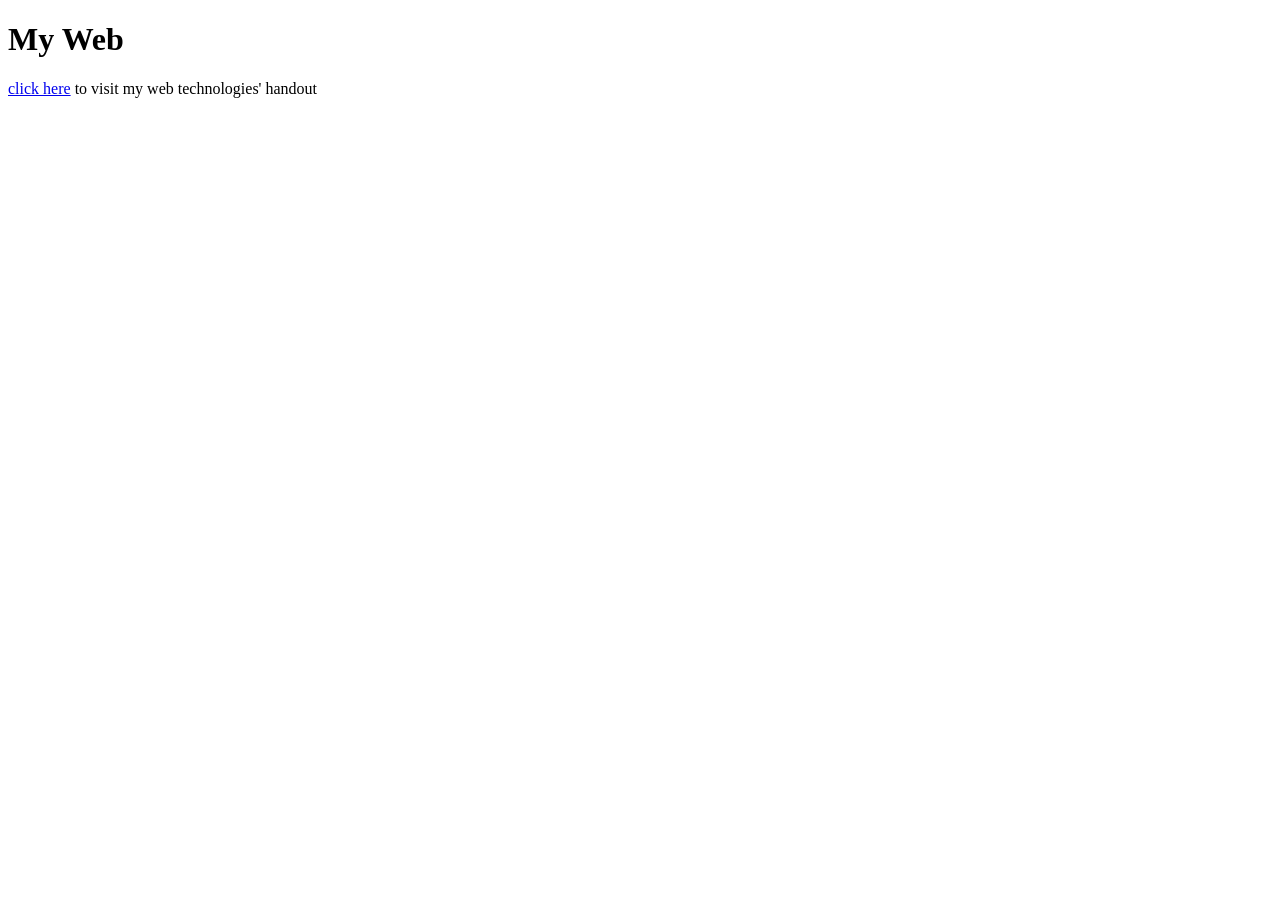
==== index.html @ 2dc36306 "index updated" ====
<!DOCTYPE html>
<html lang="en">
<head>
    <meta charset="UTF-8">
    <meta name="viewport" content="width=device-width, initial-scale=1.0">
    <title>My Web</title>
</head>
<body>
    <h1> My Web</h1>
    <p><a href="./wt_handout.html">click here</a> to visit my web technologies' handout </p>
</body>
</html>
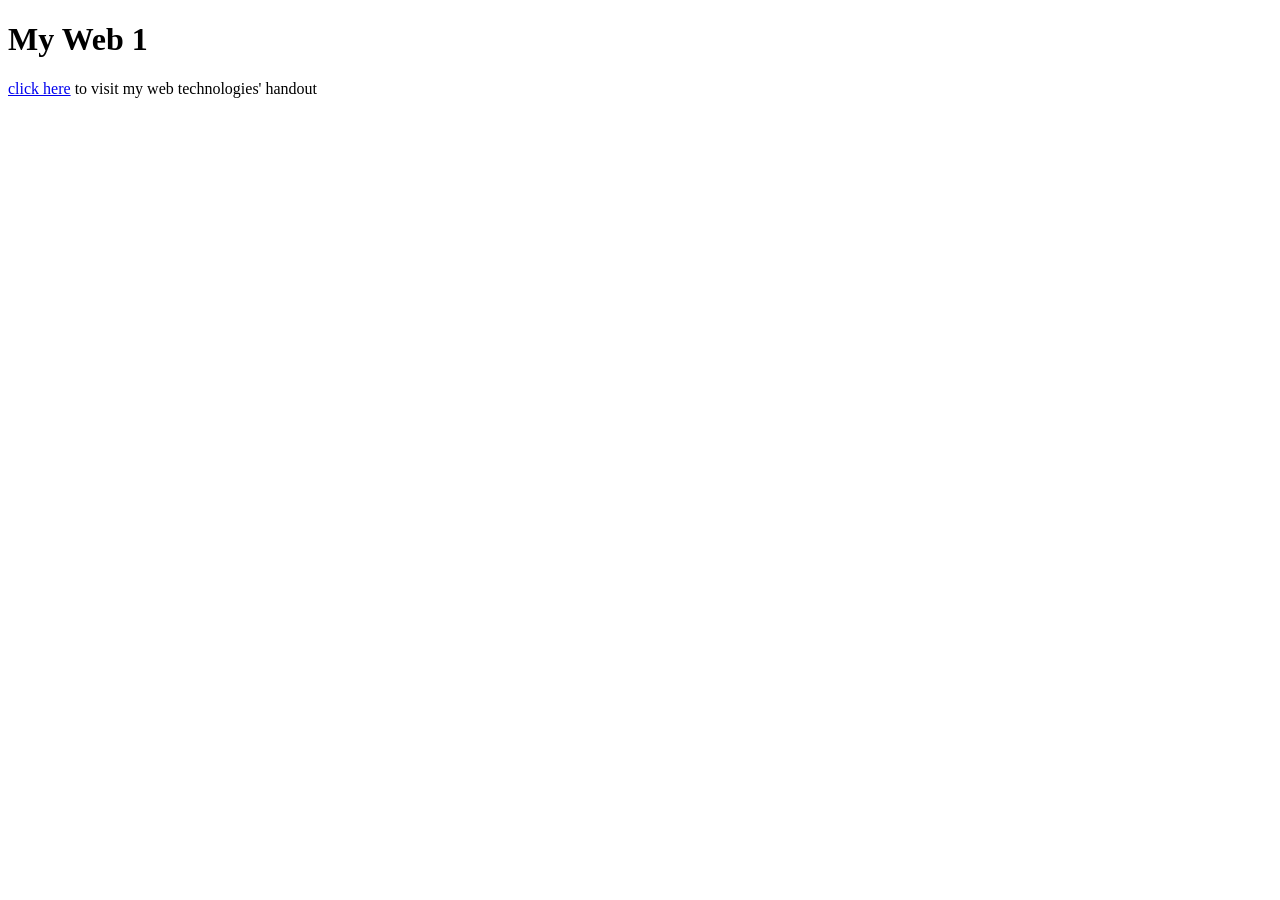
==== commit bdeecc25: "testing purpose" ====
--- a/index.html
+++ b/index.html
@@ -3,10 +3,10 @@
 <head>
     <meta charset="UTF-8">
     <meta name="viewport" content="width=device-width, initial-scale=1.0">
-    <title>My Web</title>
+    <title>My Web 1</title>
 </head>
 <body>
-    <h1> My Web</h1>
+    <h1> My Web 1</h1>
     <p><a href="./wt_handout.html">click here</a> to visit my web technologies' handout </p>
 </body>
 </html>
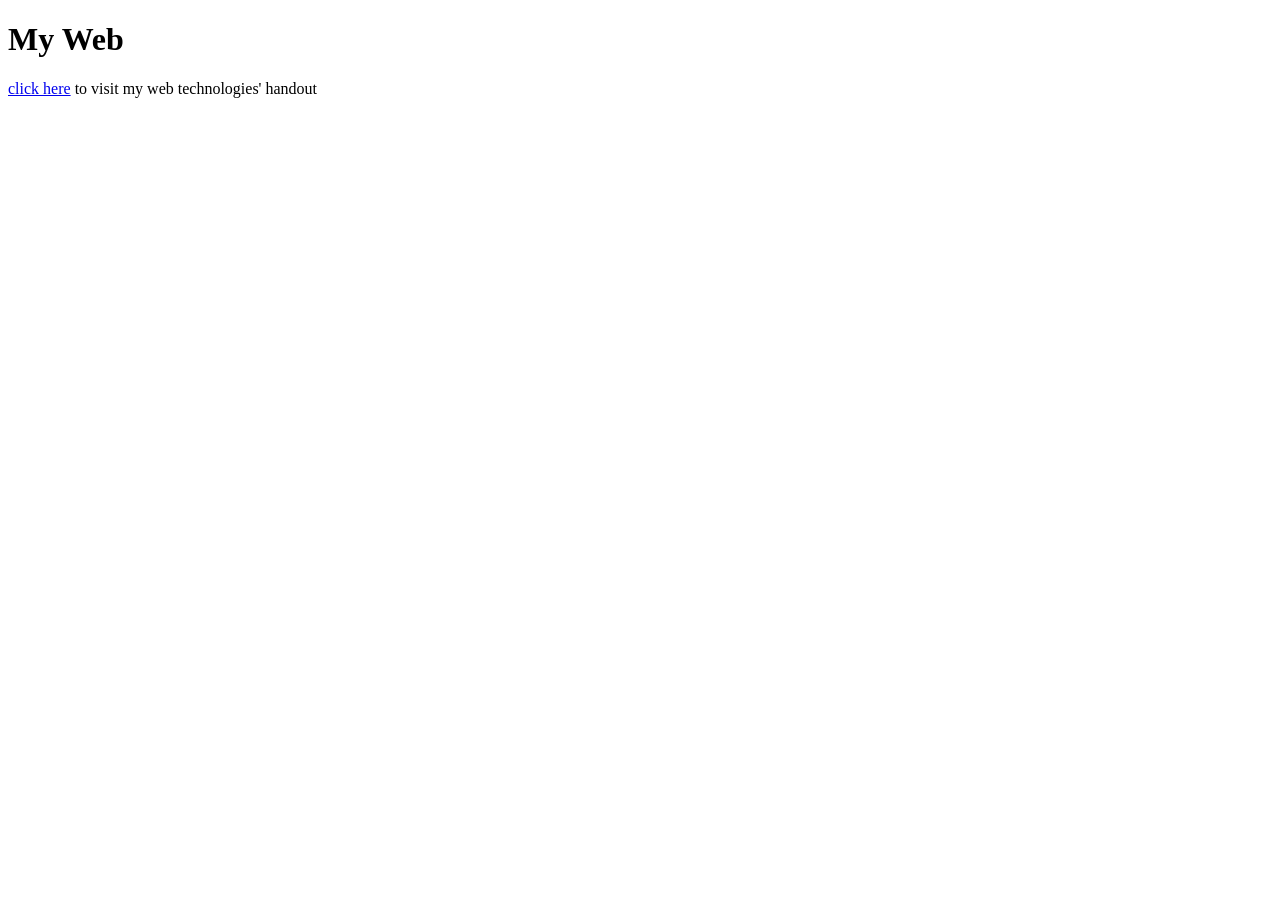
==== commit bfa9306a: "update" ====
--- a/index.html
+++ b/index.html
@@ -3,10 +3,10 @@
 <head>
     <meta charset="UTF-8">
     <meta name="viewport" content="width=device-width, initial-scale=1.0">
-    <title>My Web 1</title>
+    <title>My Web </title>
 </head>
 <body>
-    <h1> My Web 1</h1>
+    <h1> My Web </h1>
     <p><a href="./wt_handout.html">click here</a> to visit my web technologies' handout </p>
 </body>
 </html>
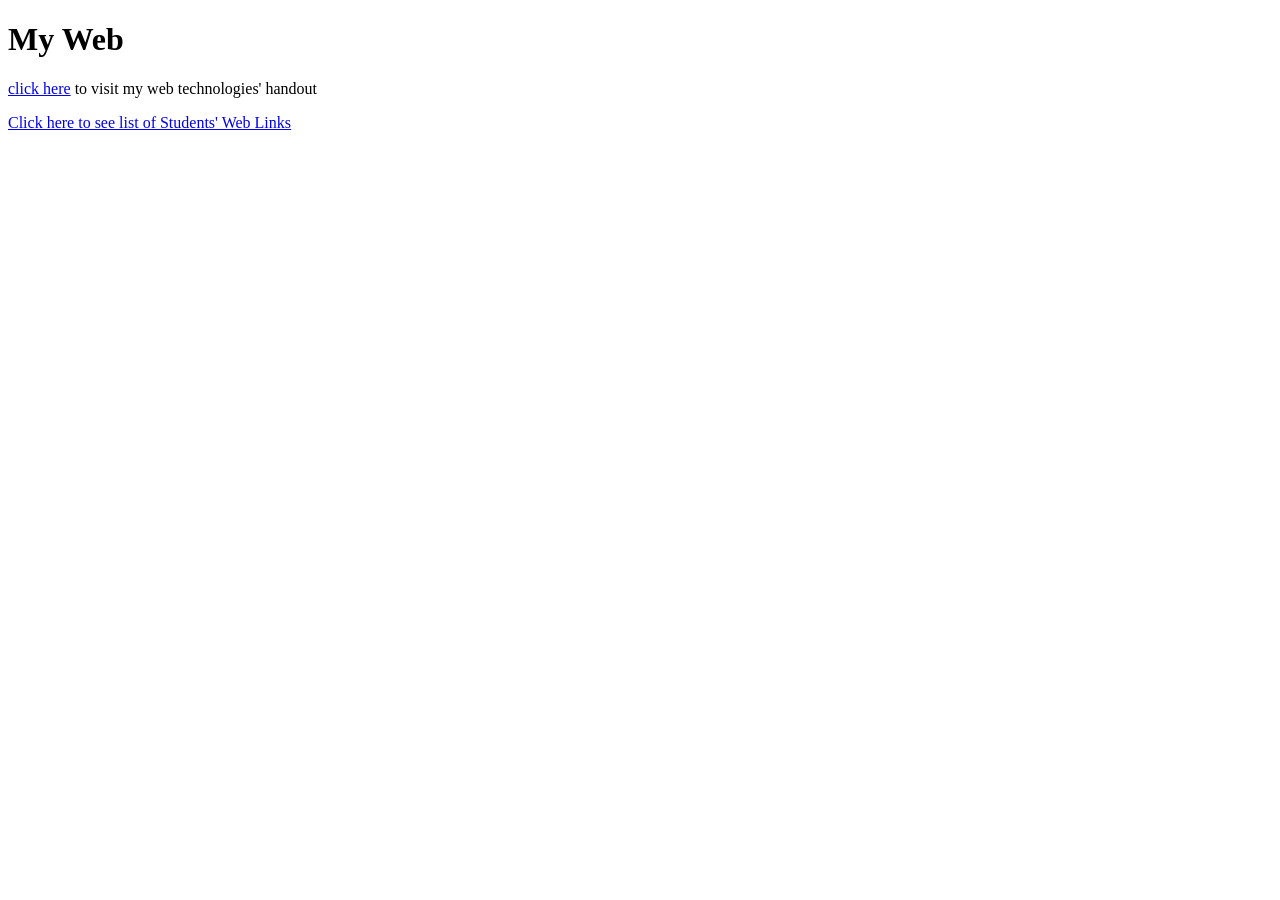
==== commit 0b94b305: "Add files via upload" ====
--- a/index.html
+++ b/index.html
@@ -3,10 +3,12 @@
 <head>
     <meta charset="UTF-8">
     <meta name="viewport" content="width=device-width, initial-scale=1.0">
-    <title>My Web </title>
+    <title>My Web 1</title>
 </head>
 <body>
-    <h1> My Web </h1>
+    <h1> My Web</h1>
     <p><a href="./wt_handout.html">click here</a> to visit my web technologies' handout </p>
+    <p><a href="./studentsLinks.html">Click here to see list of Students' Web Links</a>  </p>
+</body>
 </body>
 </html>
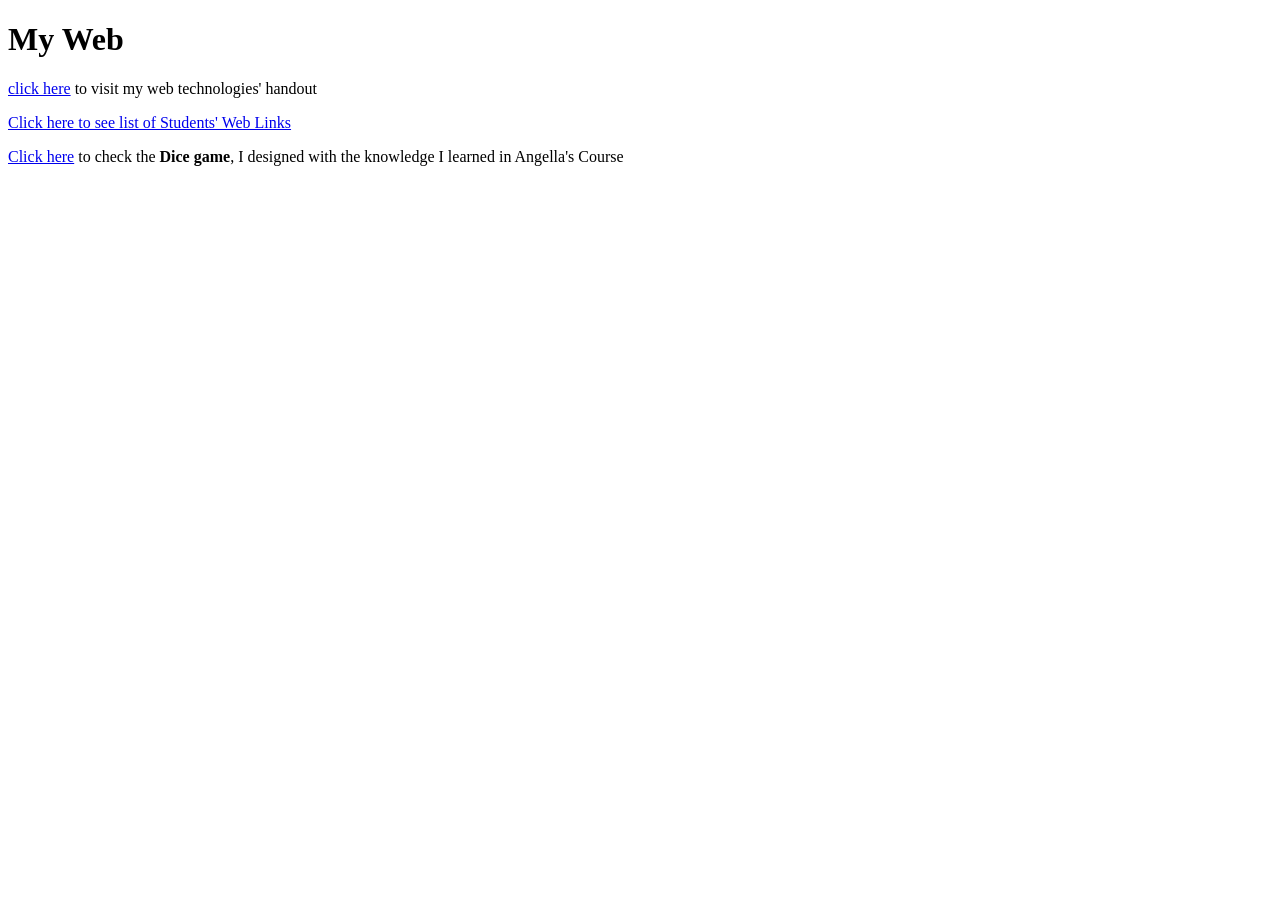
==== commit b4e31c73: "Dice game Update" ====
--- a/index.html
+++ b/index.html
@@ -9,6 +9,7 @@
     <h1> My Web</h1>
     <p><a href="./wt_handout.html">click here</a> to visit my web technologies' handout </p>
     <p><a href="./studentsLinks.html">Click here to see list of Students' Web Links</a>  </p>
+    <p> <a href="./Dicee+Challenge+-+Starting+Files/dicee.html">Click here</a> to check the <strong>Dice game</strong>, I designed with the knowledge I learned in Angella's Course </p>
 </body>
 </body>
 </html>
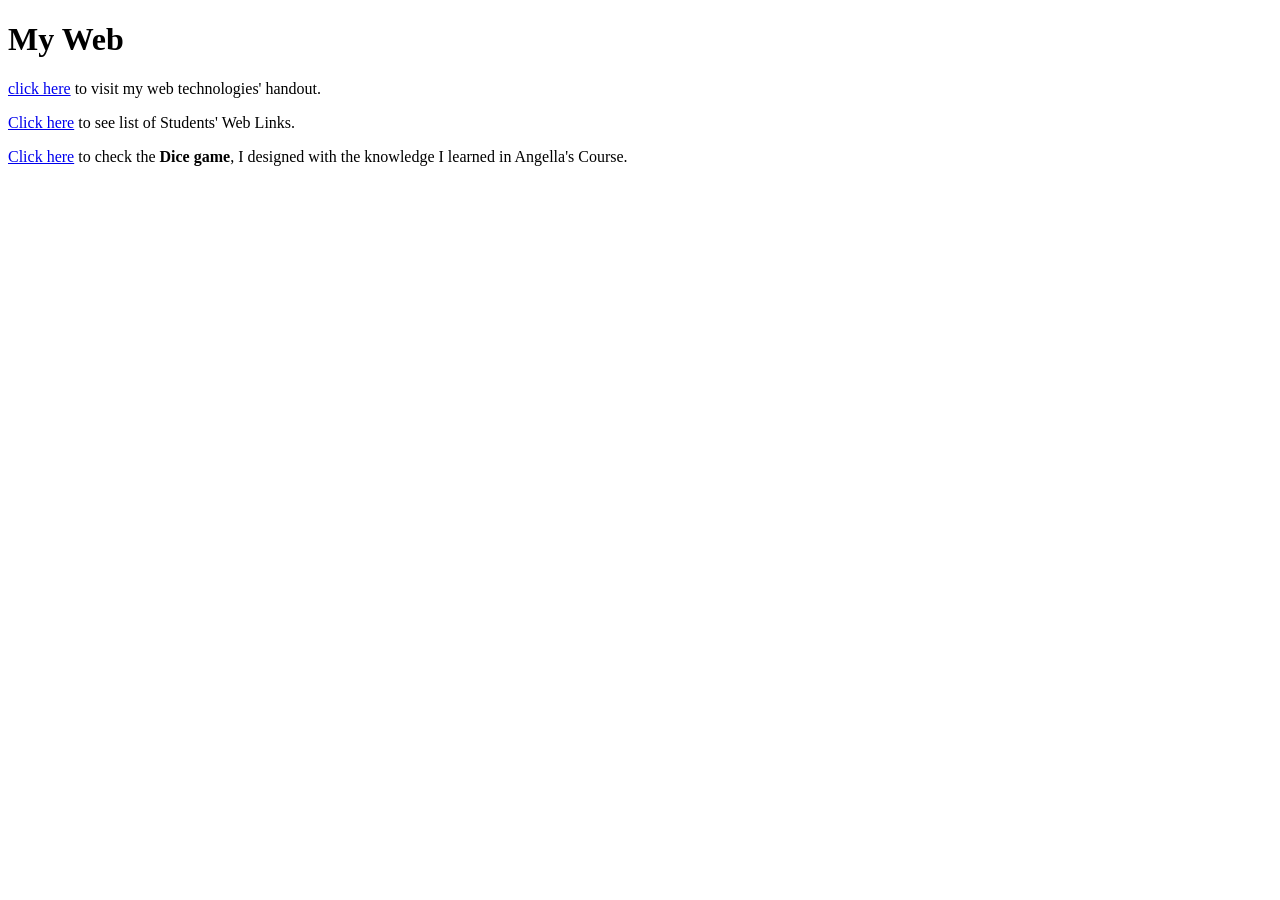
==== commit 801eba1e: "updated index page" ====
--- a/index.html
+++ b/index.html
@@ -7,9 +7,9 @@
 </head>
 <body>
     <h1> My Web</h1>
-    <p><a href="./wt_handout.html">click here</a> to visit my web technologies' handout </p>
-    <p><a href="./studentsLinks.html">Click here to see list of Students' Web Links</a>  </p>
-    <p> <a href="./Dicee+Challenge+-+Starting+Files/dicee.html">Click here</a> to check the <strong>Dice game</strong>, I designed with the knowledge I learned in Angella's Course </p>
+    <p><a href="./wt_handout.html">click here</a> to visit my web technologies' handout.</p>
+    <p><a href="./studentsLinks.html">Click here</a> to see list of Students' Web Links.</p>
+    <p> <a href="./Dicee+Challenge+-+Starting+Files/dicee.html">Click here</a> to check the <strong>Dice game</strong>, I designed with the knowledge I learned in Angella's Course. </p>
 </body>
 </body>
 </html>
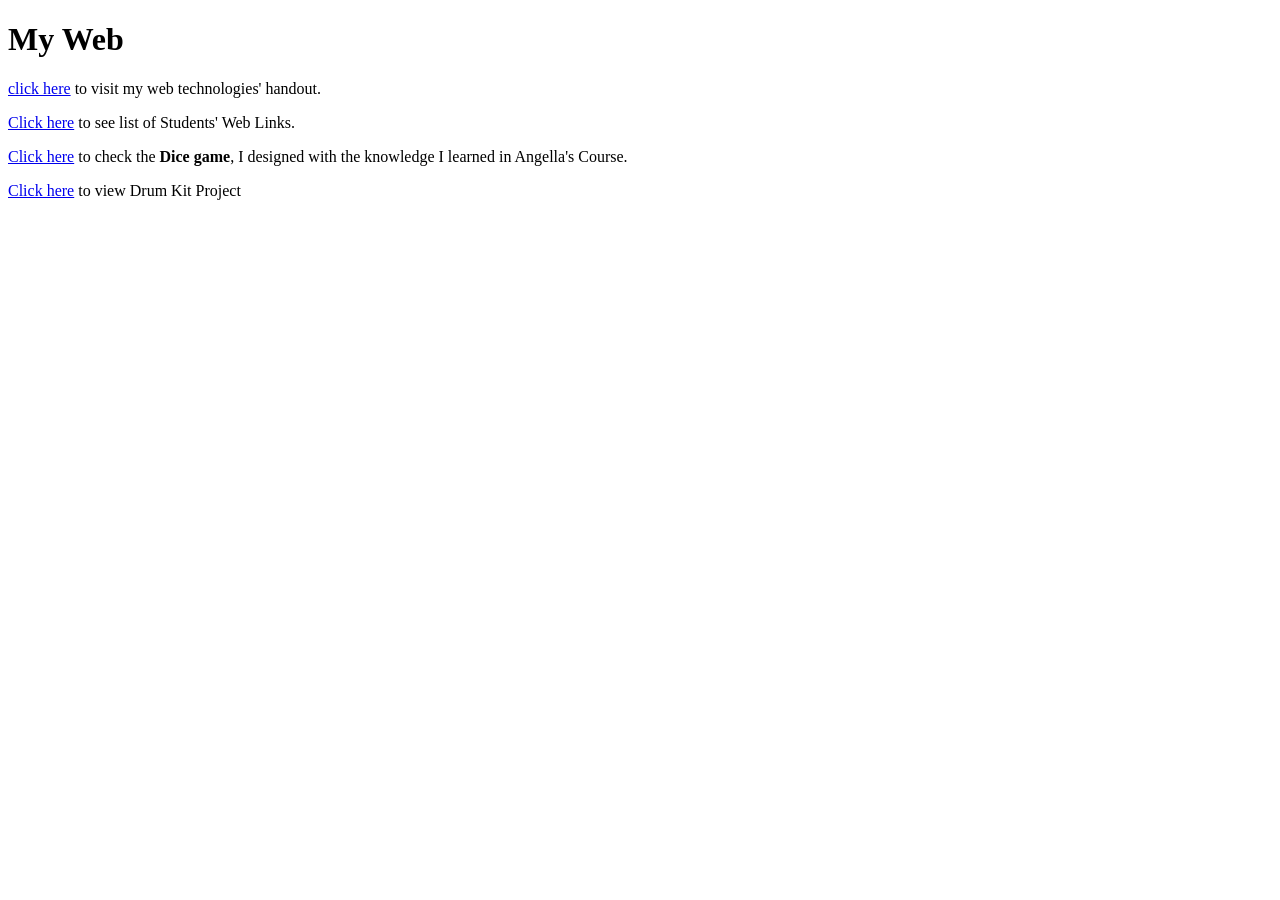
==== commit 7426600d: "Drum Kit" ====
--- a/index.html
+++ b/index.html
@@ -10,6 +10,7 @@
     <p><a href="./wt_handout.html">click here</a> to visit my web technologies' handout.</p>
     <p><a href="./studentsLinks.html">Click here</a> to see list of Students' Web Links.</p>
     <p> <a href="./Dicee+Challenge+-+Starting+Files/dicee.html">Click here</a> to check the <strong>Dice game</strong>, I designed with the knowledge I learned in Angella's Course. </p>
+    <p><a href="./Drum Kit Starting Files1for web/index.html">Click here</a> to view Drum Kit Project</p>
 </body>
 </body>
 </html>
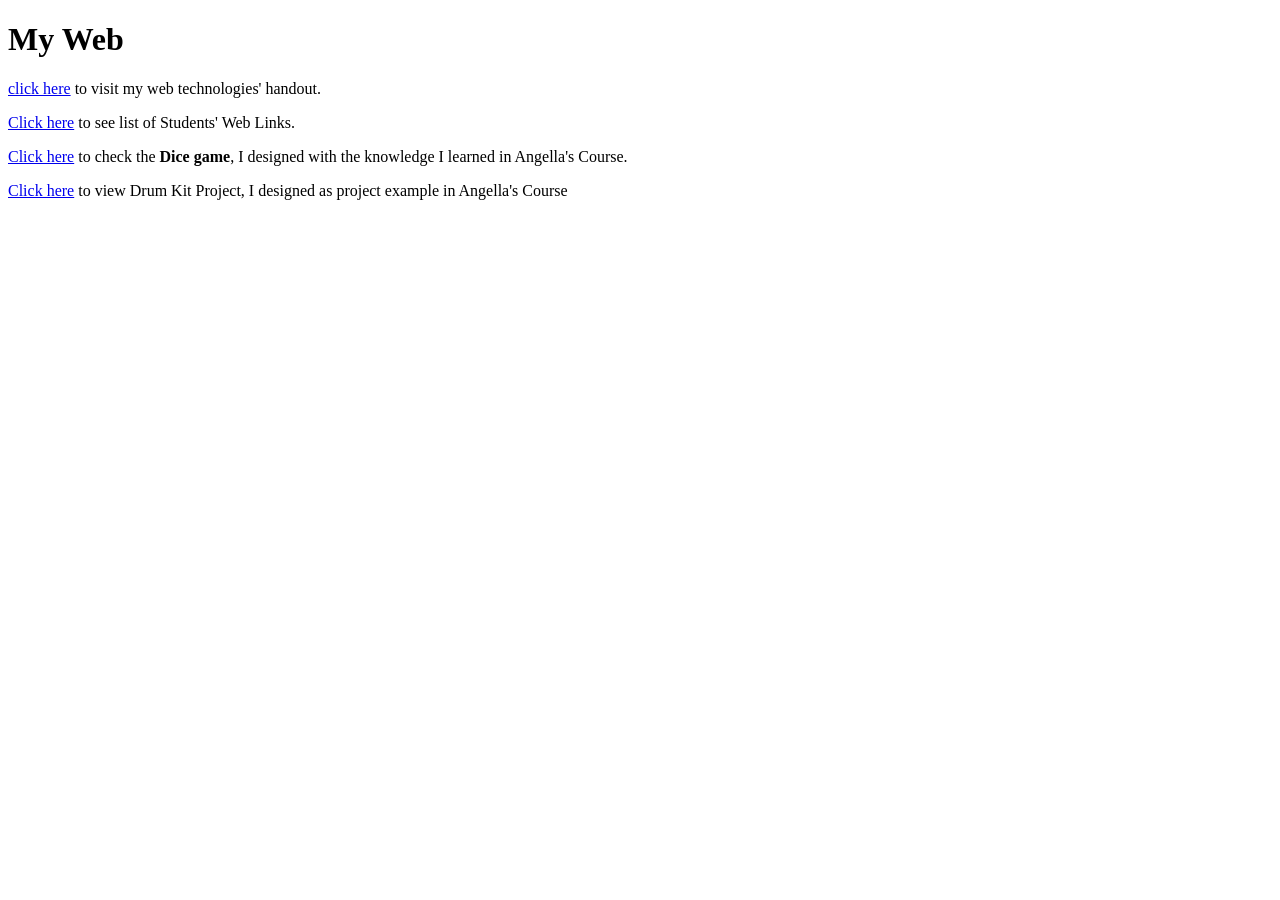
==== commit 7e8e15f9: "index updated" ====
--- a/index.html
+++ b/index.html
@@ -10,7 +10,7 @@
     <p><a href="./wt_handout.html">click here</a> to visit my web technologies' handout.</p>
     <p><a href="./studentsLinks.html">Click here</a> to see list of Students' Web Links.</p>
     <p> <a href="./Dicee+Challenge+-+Starting+Files/dicee.html">Click here</a> to check the <strong>Dice game</strong>, I designed with the knowledge I learned in Angella's Course. </p>
-    <p><a href="./Drum Kit Starting Files1for web/index.html">Click here</a> to view Drum Kit Project</p>
+    <p><a href="./Drum Kit Starting Files1for web/index.html">Click here</a> to view Drum Kit Project, I designed as project example in Angella's Course</p>
 </body>
 </body>
 </html>
